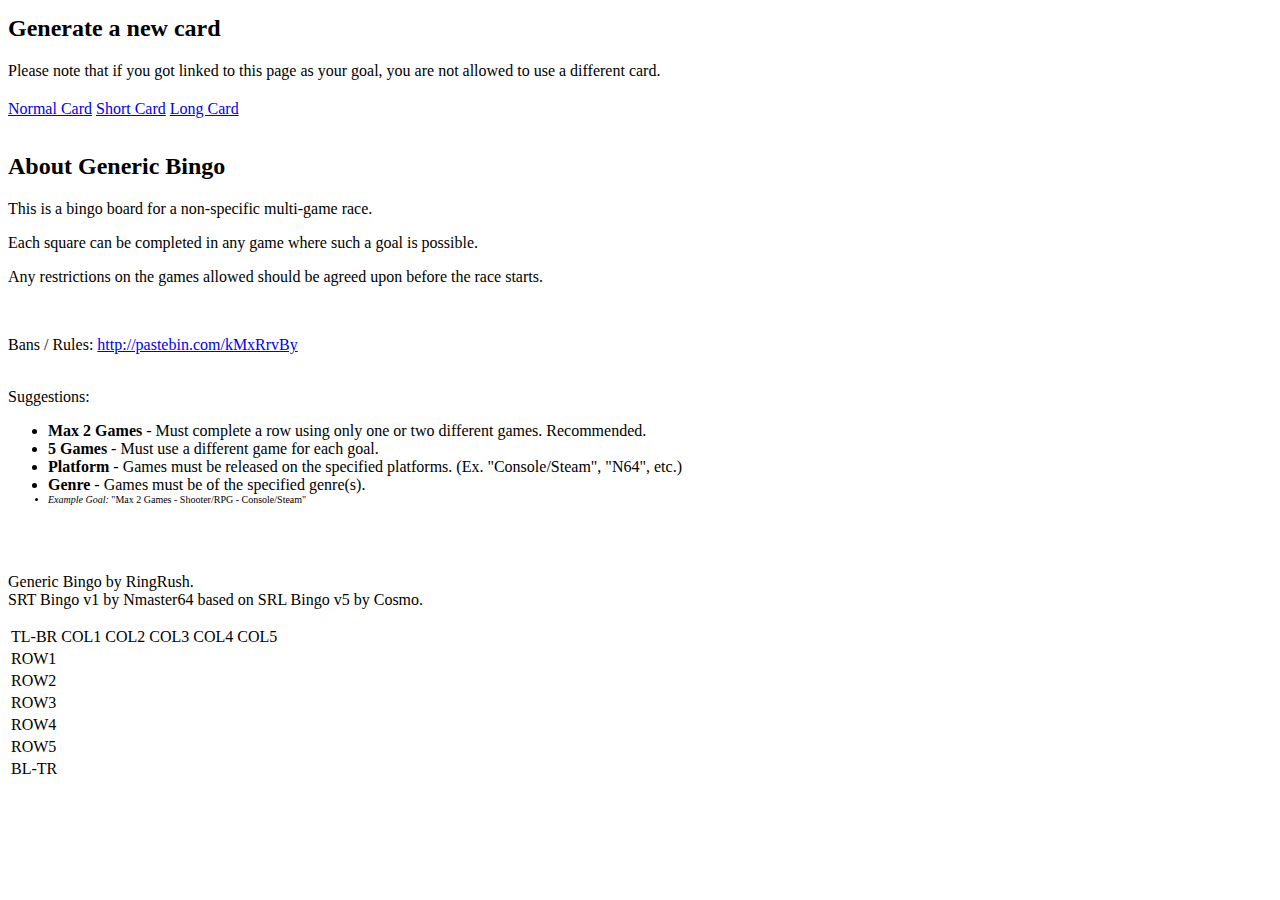
==== index.html @ bd88ad20 "Create index.html" ====
<!DOCTYPE html>

<html>

<head>

	<meta http-equiv="Content-Type" content="text/html; charset=UTF-8">

	<title>Hat in Time Bingo</title>



	<!-- Style -->

	<link href="http://speedruntools.com/bingo/css/bingo.css" rel="stylesheet" type="text/css">

	<link href="http://speedruntools.com/bingo/css/style.css" rel="stylesheet" type="text/css">



	<!-- Scripts -->

	<script src="http://speedruntools.com/bingo/js/jquery.min.js"></script>

	<script src="http://speedruntools.com/bingo/js/seedrandom-min.js" type="text/javascript"></script>

	<script src="http://speedruntools.com/bingo/js/bingo.js" type="text/javascript"></script>



	<!-- Bingo Table -->

	<script src="hit.js" type="text/javascript"></script>

</head>

	

<body>

	<div id="wrap"><div id="main"><div class="container">

		<div id="bingoPage">



			<div id="about_bingo">

				<h2 style="margin-top:15px; padding-top:0px">Generate a new card</h2>



				<p><span class="note">Please note that if you got linked to this page as your goal, you are not allowed to use a different card.</span></p>

				<p style="margin-top:20px;" id="sortButtons">

					<a class="sortButton" href="#" onclick="reseedPage();">Normal Card</a>

					<a class="sortButton" href="#" onclick="reseedPage('short');">Short Card</a>  

					<a class="sortButton" href="#" onclick="reseedPage('long');">Long Card</a>

				</p>



				<h2 style="margin-top:35px; padding-top:0px">About Generic Bingo</h2>

				<p>This is a bingo board for a non-specific multi-game race.</p>

				<p>Each square can be completed in any game where such a goal is possible.</p>

				<p>Any restrictions on the games allowed should be agreed upon before the race starts.</p>

				<br />

				<p>Bans / Rules: <a href="http://pastebin.com/kMxRrvBy">http://pastebin.com/kMxRrvBy</a></p>

				<br />Suggestions:

				<ul>

					<li><b>Max 2 Games</b> - Must complete a row using only one or two different games. Recommended.</li>

					<li><b>5 Games</b> - Must use a different game for each goal.</li>

					<li><b>Platform</b> - Games must be released on the specified platforms. (Ex. "Console/Steam", "N64", etc.)</li>

					<li><b>Genre</b> - Games must be of the specified genre(s). </li>

					<li style="font-size:10px;"><i>Example Goal:</i> "Max 2 Games - Shooter/RPG - Console/Steam"</li>

				</ul>



				<br /><br />

				<p><span class="note right">Generic Bingo by RingRush.<br />SRT Bingo v1 by Nmaster64 based on SRL Bingo v5 by Cosmo.</span></p>

			</div>



			<div id="results">

				<table id="bingo"><tbody>

					<tr>

						<td class="popout" id="tlbr">TL-BR</td>

						<td class="popout" id="col1">COL1</td>

						<td class="popout" id="col2">COL2</td>

						<td class="popout" id="col3">COL3</td>

						<td class="popout" id="col4">COL4</td>

						<td class="popout" id="col5">COL5</td>

					</tr>

					<tr>

						<td class="popout" id="row1">ROW1</td>

						<td class="row1 col1 tlbr" id="slot1"></td> 

						<td class="row1 col2" id="slot2"></td> 

						<td class="row1 col3" id="slot3"></td> 

						<td class="row1 col4" id="slot4"></td> 

						<td class="row1 col5 bltr" id="slot5"></td> 

					</tr><tr> 

						<td class="popout" id="row2">ROW2</td>

						<td class="row2 col1" id="slot6"></td> 

						<td class="row2 col2 tlbr" id="slot7"></td> 

						<td class="row2 col3" id="slot8"></td> 

						<td class="row2 col4 bltr" id="slot9"></td> 

						<td class="row2 col5" id="slot10"></td> 

					</tr><tr> 

						<td class="popout" id="row3">ROW3</td>

						<td class="row3 col1" id="slot11"></td> 

						<td class="row3 col2" id="slot12"></td> 

						<td class="row3 col3 tlbr bltr" id="slot13"></td> 

						<td class="row3 col4" id="slot14"></td> 

						<td class="row3 col5" id="slot15"></td> 

					</tr><tr> 

						<td class="popout" id="row4">ROW4</td>

						<td class="row4 col1" id="slot16"></td> 

						<td class="row4 col2 bltr" id="slot17"></td> 

						<td class="row4 col3" id="slot18"></td> 

						<td class="row4 col4 tlbr" id="slot19"></td> 

						<td class="row4 col5" id="slot20"></td> 

					</tr><tr> 

						<td class="popout" id="row5">ROW5</td>

						<td class="row5 col1 bltr" id="slot21"></td> 

						<td class="row5 col2" id="slot22"></td> 

						<td class="row5 col3" id="slot23"></td> 

						<td class="row5 col4" id="slot24"></td> 

						<td class="row5 col5 tlbr" id="slot25"></td> 

					</tr>

					<tr>

						<td class="popout" id="bltr">BL-TR</td>

						<td colspan="5" style="display:none;"></td>

					</tr>

				</tbody></table>

			</div>



		</div>

	</div></div></div>

</body>

</html>
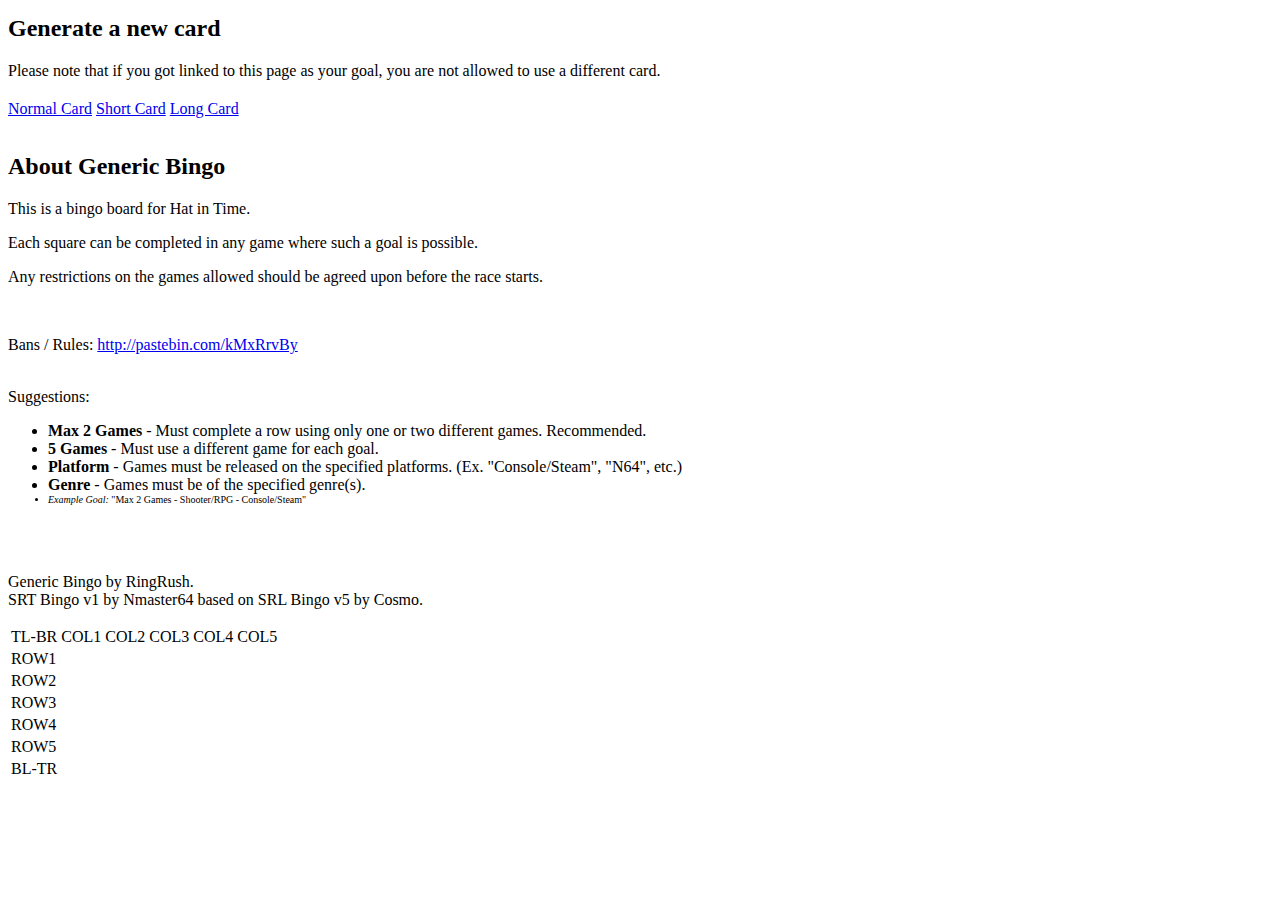
==== commit 7c7a7b1f: "slightly changed desc." ====
--- a/index.html
+++ b/index.html
@@ -67,7 +67,7 @@
 
 				<h2 style="margin-top:35px; padding-top:0px">About Generic Bingo</h2>
 
-				<p>This is a bingo board for a non-specific multi-game race.</p>
+				<p>This is a bingo board for Hat in Time.</p>
 
 				<p>Each square can be completed in any game where such a goal is possible.</p>
 
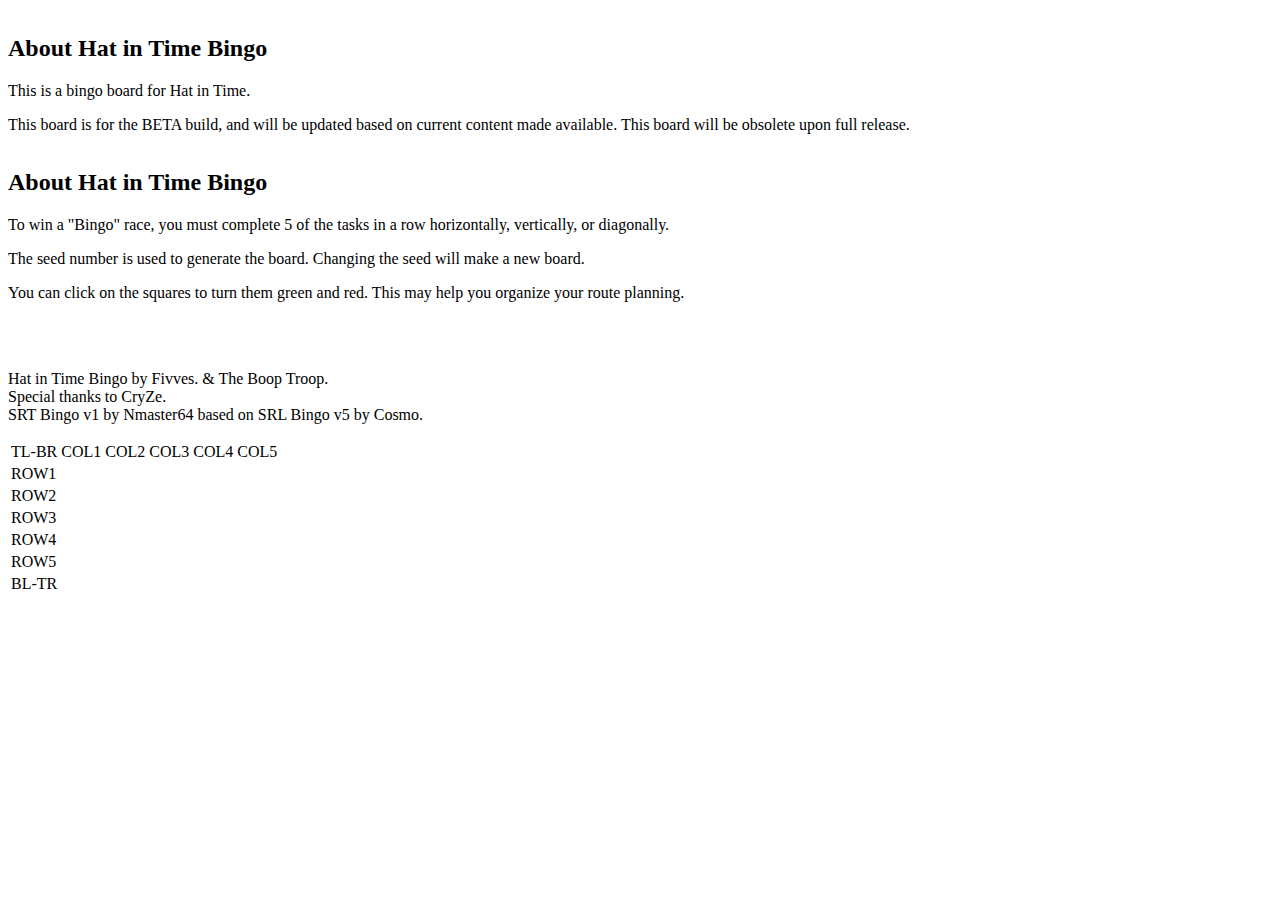
==== commit 34577e13: "First implementation of HiT Goals + popout works now" ====
--- a/index.html
+++ b/index.html
@@ -13,19 +13,19 @@
 
 	<!-- Style -->
 
-	<link href="http://speedruntools.com/bingo/css/bingo.css" rel="stylesheet" type="text/css">
+	<link href="css/bingo.css" rel="stylesheet" type="text/css">
 
-	<link href="http://speedruntools.com/bingo/css/style.css" rel="stylesheet" type="text/css">
+	<link href="css/style.css" rel="stylesheet" type="text/css">
 
 
 
 	<!-- Scripts -->
 
-	<script src="http://speedruntools.com/bingo/js/jquery.min.js"></script>
+	<script src="js/jquery.min.js"></script>
 
-	<script src="http://speedruntools.com/bingo/js/seedrandom-min.js" type="text/javascript"></script>
+	<script src="js/seedrandom-min.js" type="text/javascript"></script>
 
-	<script src="http://speedruntools.com/bingo/js/bingo.js" type="text/javascript"></script>
+	<script src="js/bingo.js" type="text/javascript"></script>
 
 
 
@@ -35,7 +35,7 @@
 
 </head>
 
-	
+
 
 <body>
 
@@ -47,57 +47,30 @@
 
 			<div id="about_bingo">
 
-				<h2 style="margin-top:15px; padding-top:0px">Generate a new card</h2>
 
-
-
-				<p><span class="note">Please note that if you got linked to this page as your goal, you are not allowed to use a different card.</span></p>
-
-				<p style="margin-top:20px;" id="sortButtons">
-
-					<a class="sortButton" href="#" onclick="reseedPage();">Normal Card</a>
-
-					<a class="sortButton" href="#" onclick="reseedPage('short');">Short Card</a>  
-
-					<a class="sortButton" href="#" onclick="reseedPage('long');">Long Card</a>
-
-				</p>
-
-
-
-				<h2 style="margin-top:35px; padding-top:0px">About Generic Bingo</h2>
+				<h2 style="margin-top:35px; padding-top:0px">About Hat in Time Bingo</h2>
 
 				<p>This is a bingo board for Hat in Time.</p>
 
-				<p>Each square can be completed in any game where such a goal is possible.</p>
+				<p>This board is for the BETA build, and will be updated based on current content made available. This board will be obsolete upon full release.</p>
 
-				<p>Any restrictions on the games allowed should be agreed upon before the race starts.</p>
 
-				<br />
+				<h2 style="margin-top:35px; padding-top:0px">About Hat in Time Bingo</h2>
 
-				<p>Bans / Rules: <a href="http://pastebin.com/kMxRrvBy">http://pastebin.com/kMxRrvBy</a></p>
 
-				<br />Suggestions:
+				<p>To win a "Bingo" race, you must complete 5 of the tasks in a row horizontally, vertically, or diagonally.</p>
 
-				<ul>
 
-					<li><b>Max 2 Games</b> - Must complete a row using only one or two different games. Recommended.</li>
+				<p>The seed number is used to generate the board. Changing the seed will make a new board.</p>
 
-					<li><b>5 Games</b> - Must use a different game for each goal.</li>
 
-					<li><b>Platform</b> - Games must be released on the specified platforms. (Ex. "Console/Steam", "N64", etc.)</li>
-
-					<li><b>Genre</b> - Games must be of the specified genre(s). </li>
-
-					<li style="font-size:10px;"><i>Example Goal:</i> "Max 2 Games - Shooter/RPG - Console/Steam"</li>
-
-				</ul>
-
+				<p>You can click on the squares to turn them green and red. This may help you organize your route planning.</p>
 
 
 				<br /><br />
 
-				<p><span class="note right">Generic Bingo by RingRush.<br />SRT Bingo v1 by Nmaster64 based on SRL Bingo v5 by Cosmo.</span></p>
+				<p><span class="note right">Hat in Time Bingo by Fivves. & The Boop Troop. <br>
+				Special thanks to CryZe.<br />SRT Bingo v1 by Nmaster64 based on SRL Bingo v5 by Cosmo. </span></p>
 
 			</div>
 
@@ -127,71 +100,71 @@
 
 						<td class="popout" id="row1">ROW1</td>
 
-						<td class="row1 col1 tlbr" id="slot1"></td> 
+						<td class="row1 col1 tlbr" id="slot1"></td>
 
-						<td class="row1 col2" id="slot2"></td> 
+						<td class="row1 col2" id="slot2"></td>
 
-						<td class="row1 col3" id="slot3"></td> 
+						<td class="row1 col3" id="slot3"></td>
 
-						<td class="row1 col4" id="slot4"></td> 
+						<td class="row1 col4" id="slot4"></td>
 
-						<td class="row1 col5 bltr" id="slot5"></td> 
+						<td class="row1 col5 bltr" id="slot5"></td>
 
-					</tr><tr> 
+					</tr><tr>
 
 						<td class="popout" id="row2">ROW2</td>
 
-						<td class="row2 col1" id="slot6"></td> 
+						<td class="row2 col1" id="slot6"></td>
 
-						<td class="row2 col2 tlbr" id="slot7"></td> 
+						<td class="row2 col2 tlbr" id="slot7"></td>
 
-						<td class="row2 col3" id="slot8"></td> 
+						<td class="row2 col3" id="slot8"></td>
 
-						<td class="row2 col4 bltr" id="slot9"></td> 
+						<td class="row2 col4 bltr" id="slot9"></td>
 
-						<td class="row2 col5" id="slot10"></td> 
+						<td class="row2 col5" id="slot10"></td>
 
-					</tr><tr> 
+					</tr><tr>
 
 						<td class="popout" id="row3">ROW3</td>
 
-						<td class="row3 col1" id="slot11"></td> 
+						<td class="row3 col1" id="slot11"></td>
 
-						<td class="row3 col2" id="slot12"></td> 
+						<td class="row3 col2" id="slot12"></td>
 
-						<td class="row3 col3 tlbr bltr" id="slot13"></td> 
+						<td class="row3 col3 tlbr bltr" id="slot13"></td>
 
-						<td class="row3 col4" id="slot14"></td> 
+						<td class="row3 col4" id="slot14"></td>
 
-						<td class="row3 col5" id="slot15"></td> 
+						<td class="row3 col5" id="slot15"></td>
 
-					</tr><tr> 
+					</tr><tr>
 
 						<td class="popout" id="row4">ROW4</td>
 
-						<td class="row4 col1" id="slot16"></td> 
+						<td class="row4 col1" id="slot16"></td>
 
-						<td class="row4 col2 bltr" id="slot17"></td> 
+						<td class="row4 col2 bltr" id="slot17"></td>
 
-						<td class="row4 col3" id="slot18"></td> 
+						<td class="row4 col3" id="slot18"></td>
 
-						<td class="row4 col4 tlbr" id="slot19"></td> 
+						<td class="row4 col4 tlbr" id="slot19"></td>
 
-						<td class="row4 col5" id="slot20"></td> 
+						<td class="row4 col5" id="slot20"></td>
 
-					</tr><tr> 
+					</tr><tr>
 
 						<td class="popout" id="row5">ROW5</td>
 
-						<td class="row5 col1 bltr" id="slot21"></td> 
+						<td class="row5 col1 bltr" id="slot21"></td>
 
-						<td class="row5 col2" id="slot22"></td> 
+						<td class="row5 col2" id="slot22"></td>
 
-						<td class="row5 col3" id="slot23"></td> 
+						<td class="row5 col3" id="slot23"></td>
 
-						<td class="row5 col4" id="slot24"></td> 
+						<td class="row5 col4" id="slot24"></td>
 
-						<td class="row5 col5 tlbr" id="slot25"></td> 
+						<td class="row5 col5 tlbr" id="slot25"></td>
 
 					</tr>
 
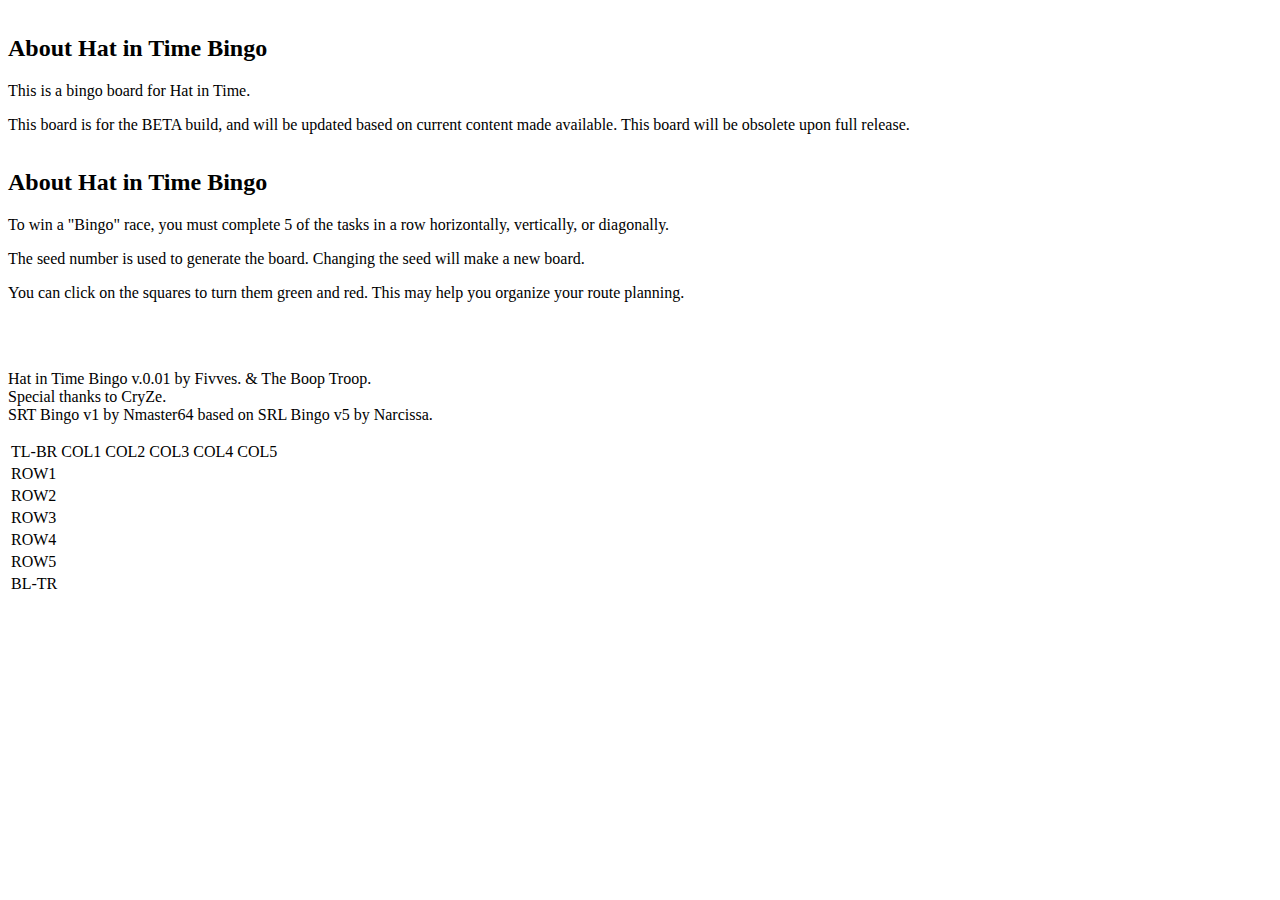
==== commit 675165ab: "Changed a single name in credits" ====
--- a/index.html
+++ b/index.html
@@ -69,8 +69,8 @@
 
 				<br /><br />
 
-				<p><span class="note right">Hat in Time Bingo by Fivves. & The Boop Troop. <br>
-				Special thanks to CryZe.<br />SRT Bingo v1 by Nmaster64 based on SRL Bingo v5 by Cosmo. </span></p>
+				<p><span class="note right">Hat in Time Bingo v.0.01 by Fivves. & The Boop Troop. <br>
+				Special thanks to CryZe.<br />SRT Bingo v1 by Nmaster64 based on SRL Bingo v5 by Narcissa. </span></p>
 
 			</div>
 
